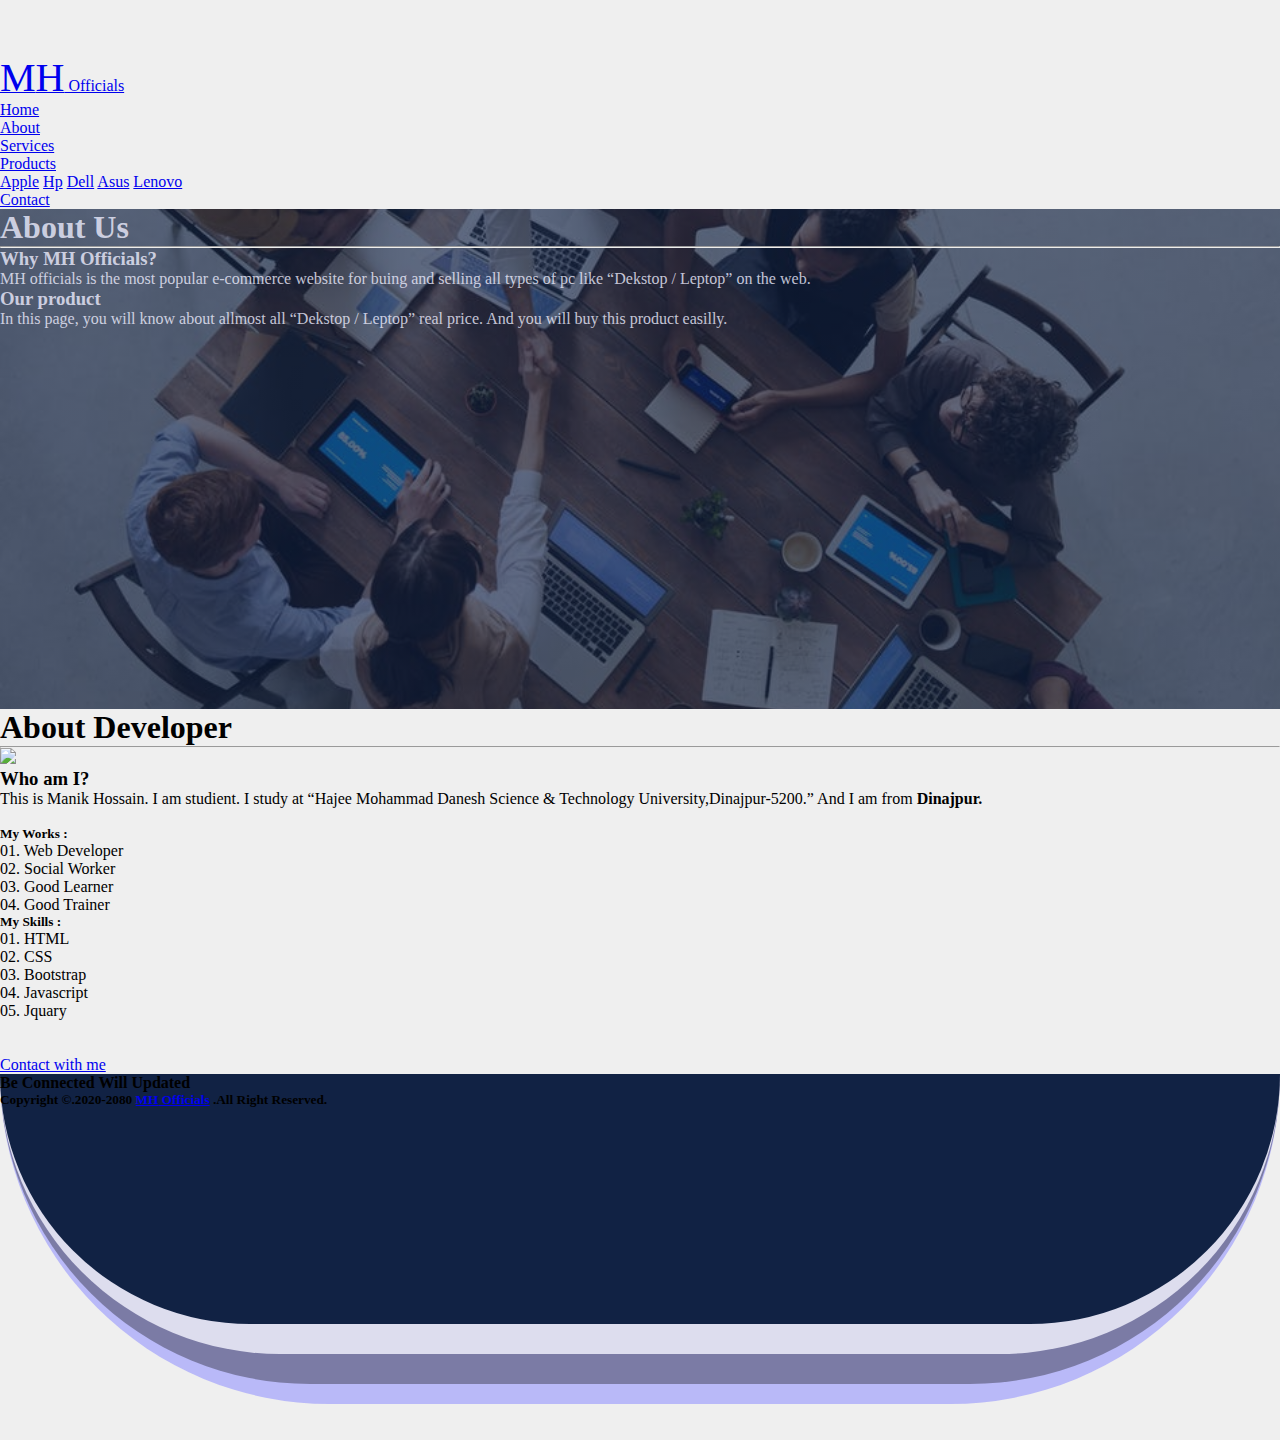
==== about.html @ 5c82b01e "MY First Website" ====
<!DOCTYPE html>
<html>
<head>
	<meta charset="utf-8">
	<meta http-equiv="X-UA-Compatible" content="IE=edge">
	<title></title>
	<link rel="stylesheet" href="../../bootstrap/css/bootstrap.min.css">
	<link rel="stylesheet" href="../../font/css/all.css">

	<style type="text/css" media="screen">
		*{
			margin: 0;
			padding: 0;
		}
		body{
			background:#1111;
		}
		.box input{
			width: 300px;
			border-radius: 50px;
			padding : 5px 35px;
		}

		
		#title{font-family: algerian;
			font-size: 40px;
		}
		#title2{
			font-family: cursive;

		}
		section#about{
			
			height: 500px;
			background:linear-gradient(to right,#124a,#124a), url(2.jpeg );
			background-size: cover;
			background-attachment: fixed;
			background-repeat: no-repeat;
			color: #eefc;

			
		}
		#aboutme{
			background-color: transparent;
		}
		/* footer part start */
		.footer4{
			background-color: #124;
			height: 250px;
			border-bottom-left-radius:100vh; 
			border-bottom-right-radius:100vh;
			z-index: -1;


		}
		footer .footer3{
			background:#dde;
			height: 280px;
			border-bottom-left-radius:80vh; 
			border-bottom-right-radius:80vh; 
			z-index: 1;
			
		}

		footer  .footer2{
			background:#0005;
			height: 310px;
			border-bottom-left-radius:60vh; 
			border-bottom-right-radius:60vh;	
			z-index: 2;
			
		}
		footer   .footer1{
			background:#88f8;
			height:330px;
			border-bottom-left-radius:51vh; 
			border-bottom-right-radius:51vh;
			z-index: 3;
			
		}


		.p-2 i{
			font-size: 35px;
			transition: 0.5s;
		}
		.p-2 i:hover{
			transform: scale(1.5);
			color:red;
		}

		
	</style>
</head>
<body >
	<br>
	<br>
	<br>
	

	<header class="fixed-top">
		<nav class="navbar navbar-expand-sm bg-dark" id="Home" id="navbar">
			<!-- Brand -->
			<a class="navbar-brand" href="#"><span class="text-primary " id="title">M</span><span class="text-danger" id="title">H</span><span  id="title2"> Officials</span></a>
			
			<!-- Links -->
			<ul class="navbar-nav ml-auto ">
				<li class="nav-item">
					<a class="nav-link text-white active" href="index.html"><i class="fa fa-home"></i>Home</a>
				</li>
				<li class="nav-item">
					<a class="nav-link text-white" href="#About"><i class="fa fa-user"></i> About</a>
				</li>
				
				<li class="nav-item">
					<a class="nav-link text-white" href="service.html"><i class="fa fa-car"></i> Services</a>
				</li>
				
				<!-- Dropdown -->
				<li class="nav-item dropdown">
					<a class="nav-link text-white dropdown-toggle" href="#List" id="navbardrop" data-toggle="dropdown">
						<i class="fa fa-tv"></i> Products
					</a>
					<div class="dropdown-menu ">
						<a class="dropdown-item text-info " href="#Apple">Apple</a>
						<a class="dropdown-item text-info " href="#HP">Hp</a>
						<a class="dropdown-item text-info " href="#Dell">Dell</a>
						<a class="dropdown-item text-info " href="#Asus">Asus</a> 
						<a class="dropdown-item text-info " href="#Lenovo">Lenovo</a>
					</div>
				</li>
				
				<li class="nav-item">
					<a class="nav-link text-white" href="contact.html"><i class="fa fa-phone"></i> Contact</a>
				</li>
				
			</ul>
			<!-- Search box  -------------->
			
				<!-- <nav class="navbar navbar-expand-sm bg-light navbar-light">
					<form class="form-inline" action="/action_page.php">
						<input class="form-control mr-sm-2" type="text" placeholder="Search here....">
						<button class="btn btn-primary" type="submit">Search</button>
					</form>
				</nav> -->  
				
			</nav>
			
		</header>

		<!---------------------  start about      ---------------->
		
		<section id="about">

			<div class="container-fluid">

				<h1 class="text-center  text-white p-4" id="About">About Us</h1>
				<hr class="bg-light w-25 mx-auto">
				<div class="row p-5 m-1">
					
					<div class="col-lg-6 col-md-6 col-12 p-3">
						<h3 class="text-danger">Why MH Officials?</h3>
						<p>MH officials is the most popular e-commerce website for buing and selling all types of pc like <q>Dekstop / Leptop</q> on the web.</p>
						
					</div>
					<div class="col-lg-6 col-md-6 col-12 p-3">
						<h3 class="text-primary"> Our product</h3>
						<p>In this page, you will know about allmost all <q>Dekstop / Leptop</q> real price. And you  will buy this product easilly.</p>
						
					</div>
					
				</div>
			</div>







		</section>

		
		<!---------------------About developer ---------------->

		<!---------------------Start About Me ---------------->
		<section id="aboutme" class="  text-dark p-5  ">
			<div class="  my-5">
				<h1 class="text-center text-dark  text-capitalize" id="About">About Developer</h1>
				<hr class="bg-white w-25 mx-auto">
				<div class="row my-5">
					<div id="logo" class="col-lg-4 col-md-4 col-12">
						<img src="../pic/logo/my-logo.jpg" class="img-fluid">
					</div>
					<div class="col-lg-5 col-md-5 col-12">
						<h3 class=" text-primary  text-capitalize  ">Who am I?</h3> 
						
						<p >This is Manik Hossain. I am studient. I study at <q>Hajee Mohammad Danesh Science & Technology University,Dinajpur-5200.</q> And I am from <b>Dinajpur.</b> <br>
						</p> <br> 
						<h5 class="  text-primary  ">My Works :</h5>
						<p class="   ">
							01. Web Developer<br>
							02. Social Worker<br>
							03. Good Learner <br>
							04. Good Trainer<br>
						</p>
					</div>
					<div class="col-lg-3 col-md-3 col-12">
						<h5 class="   text-primary ">My Skills :</h5>
						<p class="  ">
							01. HTML<br>
							02. CSS<br>
							03. Bootstrap <br>
							04. Javascript<br>
							05. Jquary
						</p> <br><br>
						<a class="btn btn-primary" href="#"><i class="fa fa-phone"></i> Contact with me </a>
					</div>
				</div>
			</div>
		</section>

		<!-- End About part -->


		<!-- Start footer part -->


		<footer>
			
			<div class="footer1 ">
				<div class="footer2">
					<div class="footer3">
						<div class="footer4">
							<div class="footer5">
								<div class="container text-center" id="Contact">
									<div class="row   ">
										<div  class=" mx-auto col-lg-6 col-md-6 col-12">
											
											
											<h4 class="text-white py-4 " >
												<span id="sologan" class="text-primary ">Be Connected</span>
												<i class="text-white fa fa-cog fa-spin"></i>  
												<span id="sologan" class="text-danger">Will Updated</span>
											</h4>
											
											
											
											
											
											<a class="text-info  p-2" href="https://www.facebook.com/manikhossain.kd.1"><i class="fab fa-facebook-f"></i></a>
											<a class="text-info p-2" href="#"><i class="fab fa-twitter"></i></a>
											<a class="text-info p-2" href="#"><i class="fab fa-google-plus-g"></i></a>
											<a class="text-info p-2" href="#"><i class="fab fa-instagram "></i></a>
											<a class="text-info p-2" href="#"><i class="fab fa-linkedin-in "></i></a>
											<a class="text-info p-2" href="#"><i class="fab fa-pinterest-p "></i></a>
											
											

											<h5 class="text-white p-5">Copyright &copy.2020-2080

												<!--start Logo -->

												<a class="navbar-brand" href="#"><span class="text-primary "  >M</span><span class="text-danger"  >H</span><span> Officials</span></a><!-- end logo -->
											.All Right Reserved.</h5>
											
											
										</div>
									</div>
								</div>
								
								
							</div>
						</div>
					</div>
				</div>
			</div>
		</footer>
		<br><br>

		<!-- End footer part -->

		<script src="../../bootstrap/js/jquery-3.5.1.min.js "></script>
		<script src="../../bootstrap/js/bootstrap.min.js"></script>
	</body>
	</html>
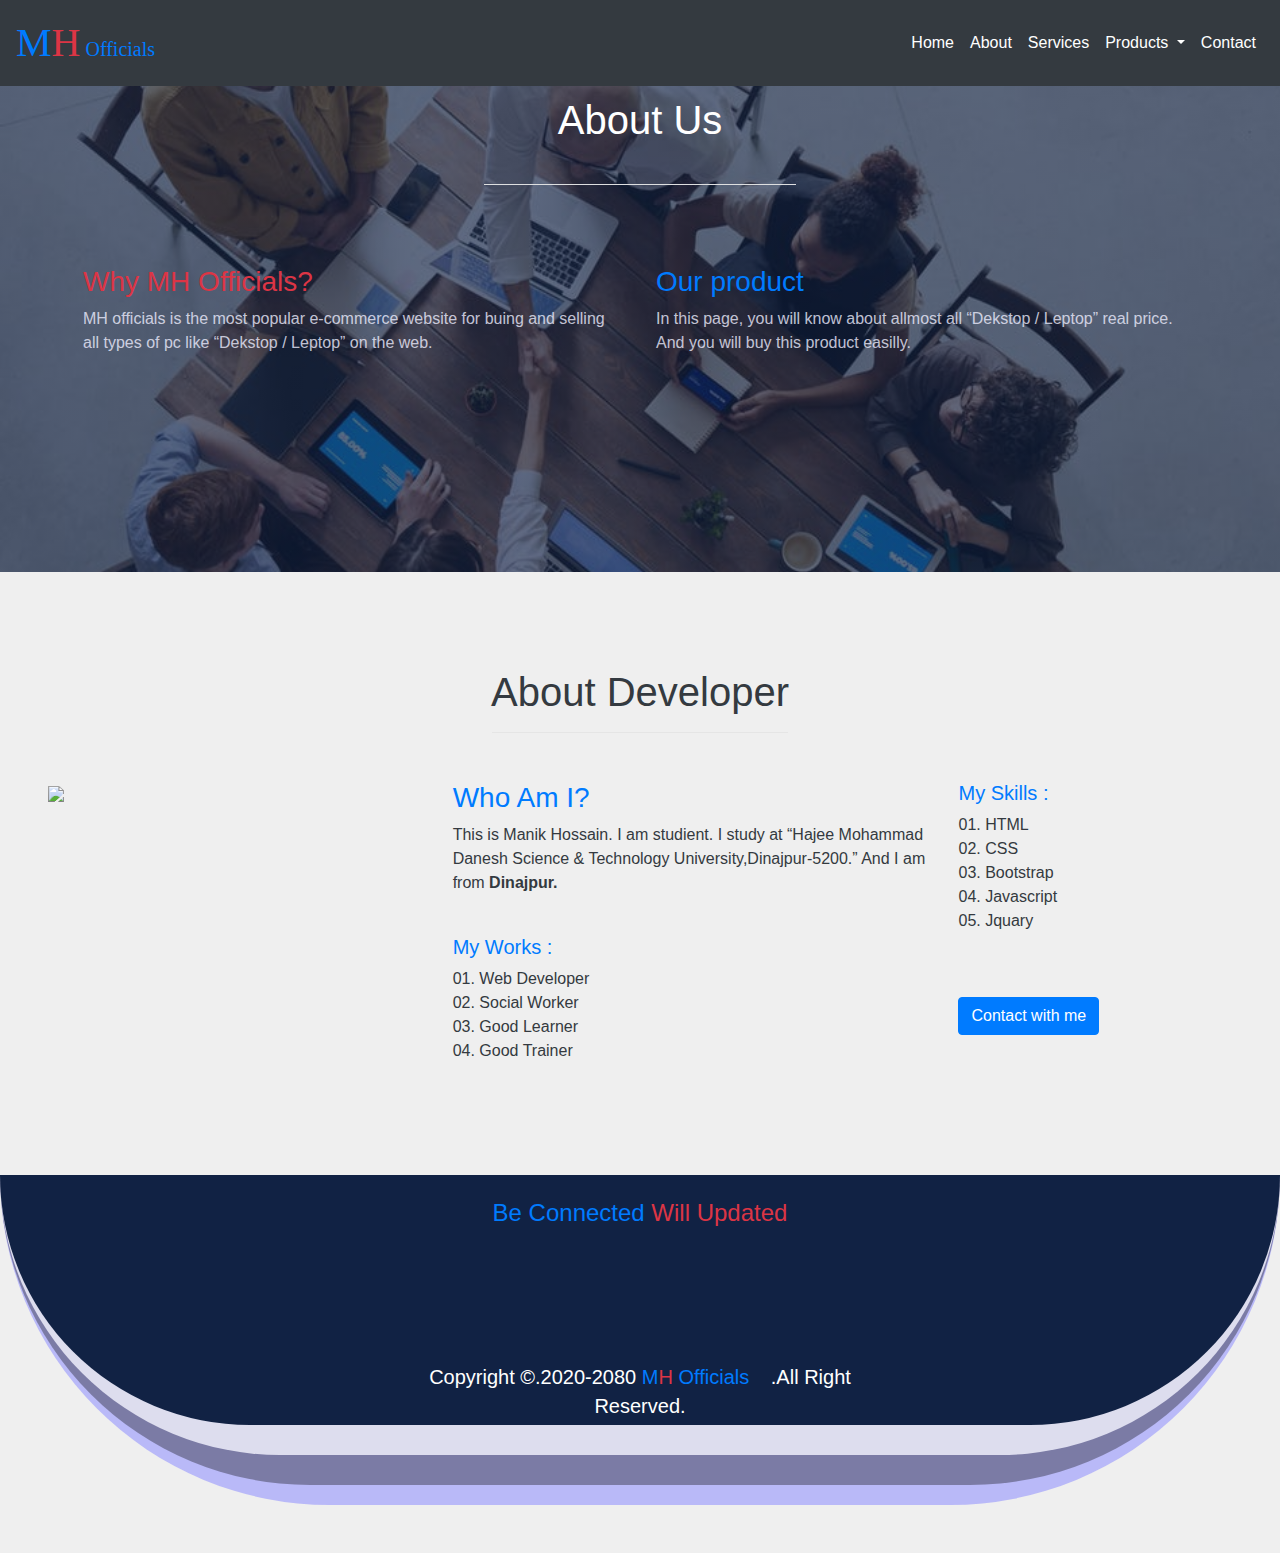
==== commit 2502100d: "about.html" ====
--- a/about.html
+++ b/about.html
@@ -4,8 +4,8 @@
 	<meta charset="utf-8">
 	<meta http-equiv="X-UA-Compatible" content="IE=edge">
 	<title></title>
-	<link rel="stylesheet" href="../../bootstrap/css/bootstrap.min.css">
-	<link rel="stylesheet" href="../../font/css/all.css">
+	<link rel="stylesheet" href="https://maxcdn.bootstrapcdn.com/bootstrap/4.0.0/css/bootstrap.min.css" integrity="sha384-Gn5384xqQ1aoWXA+058RXPxPg6fy4IWvTNh0E263XmFcJlSAwiGgFAW/dAiS6JXm" crossorigin="anonymous">
+  
 
 	<style type="text/css" media="screen">
 		*{
@@ -279,8 +279,15 @@
 		<br><br>
 
 		<!-- End footer part -->
-
-		<script src="../../bootstrap/js/jquery-3.5.1.min.js "></script>
-		<script src="../../bootstrap/js/bootstrap.min.js"></script>
+<!-- js link -->
+	<script src="https://code.jquery.com/jquery-3.2.1.slim.min.js" integrity="sha384-KJ3o2DKtIkvYIK3UENzmM7KCkRr/rE9/Qpg6aAZGJwFDMVNA/GpGFF93hXpG5KkN" crossorigin="anonymous"></script>
+<!-- popper js link		 -->
+	<script src="https://cdnjs.cloudflare.com/ajax/libs/popper.js/1.12.9/umd/popper.min.js" integrity="sha384-ApNbgh9B+Y1QKtv3Rn7W3mgPxhU9K/ScQsAP7hUibX39j7fakFPskvXusvfa0b4Q" crossorigin="anonymous"></script>
+<!-- bootstrap link -->
+	<script src="https://maxcdn.bootstrapcdn.com/bootstrap/4.0.0/js/bootstrap.min.js" integrity="sha384-JZR6Spejh4U02d8jOt6vLEHfe/JQGiRRSQQxSfFWpi1MquVdAyjUar5+76PVCmYl" crossorigin="anonymous"></script>
+<!-- fontawesome link -->
+	<script src="https://kit.fontawesome.com/cf2cf6eb24.js" crossorigin="anonymous"></script>
+	
+	
 	</body>
-	</html>+	</html>
